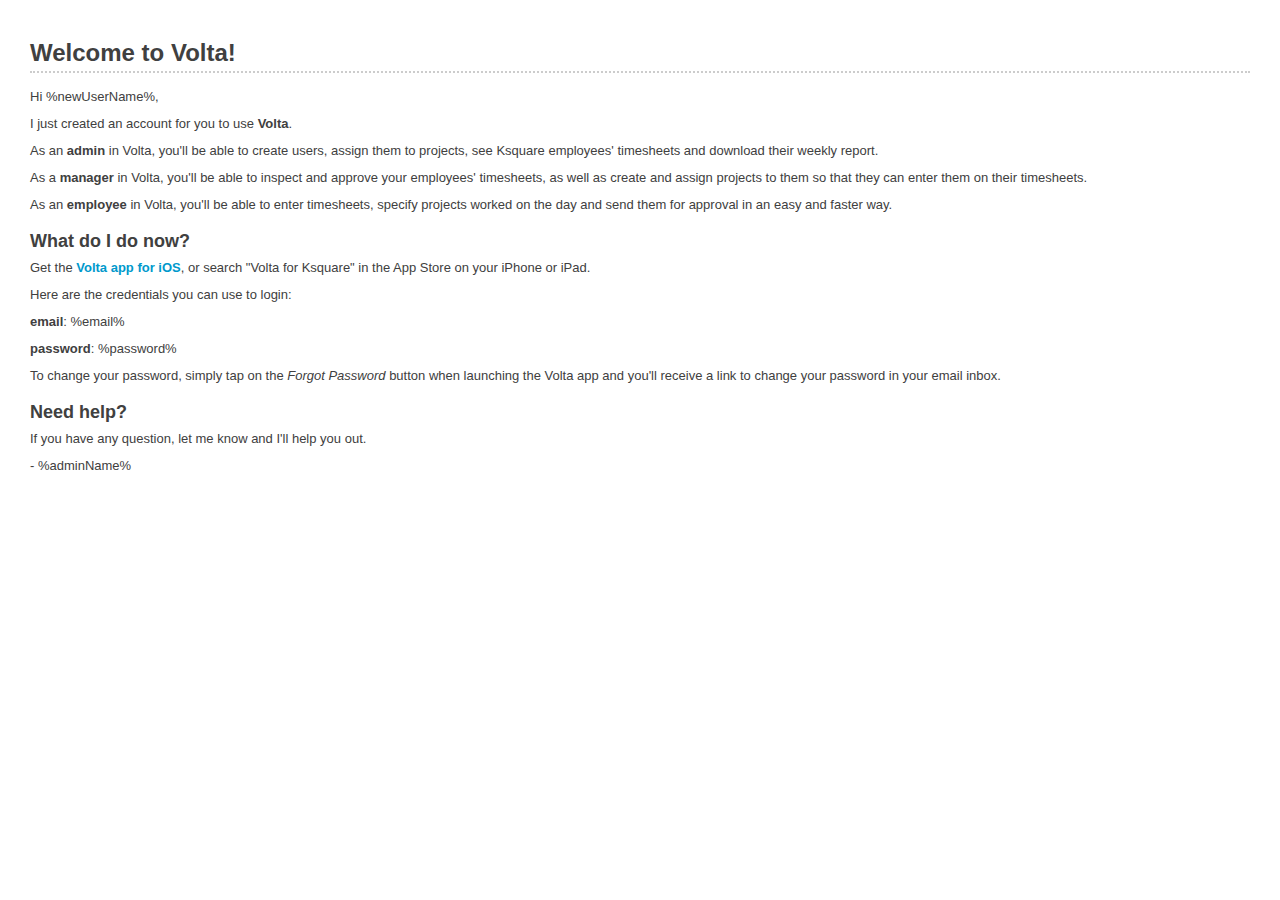
==== Volta/Welcome email.html @ e749e67a "UserDetail: Added a mail sheet for inviting the user already created to download the app with the cr" ====
<!DOCTYPE html>
<html>
<head>
<meta http-equiv="Content-Type" content="text/html; charset=utf-8" />
<title></title>
<style type="text/css">
html,body{margin:0;padding:0;}
body {padding: 20px}
h1,h2,h3,h4,h5,h6,p,blockquote,pre,a,abbr,acronym,address,cite,code,del,dfn,em,img,q,s,samp,small,strike,strong,sub,sup,tt,var,dd,dl,dt,li,ol,ul,fieldset,form,label,legend,button,table,caption,tbody,tfoot,thead,tr,th,td{margin:0;padding:0;border:0;font-weight:normal;font-style:normal;font-size:100%;line-height:1;font-family:inherit;}
table{border-collapse:collapse;border-spacing:0;}
ol,ul{list-style:none;}
q:before,q:after,blockquote:before,blockquote:after{content:"";}
html{overflow-y:scroll;font-size:100%;-webkit-text-size-adjust:100%;-ms-text-size-adjust:100%;}
a:focus{outline:thin dotted;}
a:hover,a:active{outline:0;}
article,aside,details,figcaption,figure,footer,header,hgroup,nav,section{display:block;}
audio,canvas,video{display:inline-block;*display:inline;*zoom:1;}
audio:not([controls]){display:none;}
sub,sup{font-size:75%;line-height:0;position:relative;vertical-align:baseline;}
sup{top:-0.5em;}
sub{bottom:-0.25em;}
img{border:0;-ms-interpolation-mode:bicubic;}
button,input,select,textarea{font-size:100%;margin:0;vertical-align:baseline;*vertical-align:middle;}
button,input{line-height:normal;*overflow:visible;}
button::-moz-focus-inner,input::-moz-focus-inner{border:0;padding:0;}
button,input[type="button"],input[type="reset"],input[type="submit"]{cursor:pointer;-webkit-appearance:button;}
input[type="search"]{-webkit-appearance:textfield;-webkit-box-sizing:content-box;-moz-box-sizing:content-box;box-sizing:content-box;}
input[type="search"]::-webkit-search-decoration{-webkit-appearance:none;}
textarea{overflow:auto;vertical-align:top;}
html,body{background-color:#ffffff;}
body{margin:0;font-family:"Helvetica Neue",Helvetica,Arial,sans-serif;font-size:13px;font-weight:normal;line-height:18px;color:#404040;}
.container{width:940px;margin-left:auto;margin-right:auto;zoom:1;}.container:before,.container:after{display:table;content:"";zoom:1;*display:inline;}
.container:after{clear:both;}
.container-fluid{position:relative;min-width:940px;padding-left:20px;padding-right:20px;zoom:1;}.container-fluid:before,.container-fluid:after{display:table;content:"";zoom:1;*display:inline;}
.container-fluid:after{clear:both;}
.container-fluid>.sidebar{float:left;width:220px;}
.container-fluid>.content{margin-left:240px;}
a{color:#0069d6;text-decoration:none;line-height:inherit;font-weight:inherit;}a:hover{color:#00438a;text-decoration:underline;}
.pull-right{float:right;}
.pull-left{float:left;}
.hide{display:none;}
.show{display:block;}
.row{zoom:1;margin-left:-20px;}.row:before,.row:after{display:table;content:"";zoom:1;*display:inline;}
.row:after{clear:both;}
p{font-size:13px;font-weight:normal;line-height:18px;margin-bottom:9px;}p small{font-size:11px;color:#bfbfbf;}
h1,h2,h3,h4,h5,h6{font-weight:bold;color:#404040;}h1 small,h2 small,h3 small,h4 small,h5 small,h6 small{color:#bfbfbf;}
h1{margin-bottom:18px;font-size:30px;line-height:36px;}h1 small{font-size:18px;}
h2{font-size:24px;line-height:36px;}h2 small{font-size:14px;}
h3,h4,h5,h6{line-height:36px;}
h3{font-size:18px;}h3 small{font-size:14px;}
h4{font-size:16px;}h4 small{font-size:12px;}
h5{font-size:14px;}
h6{font-size:13px;color:#bfbfbf;text-transform:uppercase;}
ul,ol{margin:0 0 18px 25px;}
ul ul,ul ol,ol ol,ol ul{margin-bottom:0;}
ul{list-style:disc;}
ol{list-style:decimal;}
li{line-height:18px;color:#808080;}
ul.unstyled{list-style:none;margin-left:0;}
dl{margin-bottom:18px;}dl dt,dl dd{line-height:18px;}
dl dt{font-weight:bold;}
dl dd{margin-left:9px;}
hr{margin:20px 0 19px;border:0;border-bottom:1px solid #eee;}
strong{font-style:inherit;font-weight:bold;}
em{font-style:italic;font-weight:inherit;line-height:inherit;}
.muted{color:#bfbfbf;}
blockquote{margin-bottom:18px;border-left:5px solid #eee;padding-left:15px;}blockquote p{font-size:14px;font-weight:300;line-height:18px;margin-bottom:0;}
blockquote small{display:block;font-size:12px;font-weight:300;line-height:18px;color:#bfbfbf;}blockquote small:before{content:'\2014 \00A0';}
address{display:block;line-height:18px;margin-bottom:18px;}
code,pre{padding:0 3px 2px;font-family:Monaco, Andale Mono, Courier New, monospace;font-size:12px;-webkit-border-radius:3px;-moz-border-radius:3px;border-radius:3px;}
code{padding:1px 3px;}
pre{background-color:#f5f5f5;display:block;padding:8.5px;margin:0 0 18px;line-height:18px;font-size:12px;border:1px solid #ccc;border:1px solid rgba(0, 0, 0, 0.15);-webkit-border-radius:3px;-moz-border-radius:3px;border-radius:3px;white-space:pre;white-space:pre-wrap;word-wrap:break-word;}
form{margin-bottom:18px;}
fieldset{margin-bottom:18px;padding-top:18px;}fieldset legend{display:block;padding-left:150px;font-size:19.5px;line-height:1;color:#404040;*padding:0 0 5px 145px;*line-height:1.5;}
form .clearfix{margin-bottom:18px;zoom:1;}form .clearfix:before,form .clearfix:after{display:table;content:"";zoom:1;*display:inline;}
form .clearfix:after{clear:both;}
label,input,select,textarea{font-family:"Helvetica Neue",Helvetica,Arial,sans-serif;font-size:13px;font-weight:normal;line-height:normal;}
label{padding-top:6px;font-size:13px;line-height:18px;float:left;width:130px;text-align:right;color:#404040;}
form .input{margin-left:150px;}
input[type=checkbox],input[type=radio]{cursor:pointer;}
input,textarea,select,.uneditable-input{display:inline-block;width:210px;height:18px;padding:4px;font-size:13px;line-height:18px;color:#808080;border:1px solid #ccc;-webkit-border-radius:3px;-moz-border-radius:3px;border-radius:3px;}
input[type=checkbox],input[type=radio]{width:auto;height:auto;padding:0;margin:3px 0;*margin-top:0;line-height:normal;border:none;}
input[type=file]{background-color:#ffffff;padding:initial;border:initial;line-height:initial;-webkit-box-shadow:none;-moz-box-shadow:none;box-shadow:none;}
input[type=button],input[type=reset],input[type=submit]{width:auto;height:auto;}
select,input[type=file]{height:27px;line-height:27px;*margin-top:4px;}
select[multiple]{height:inherit;}
textarea{height:auto;}
.uneditable-input{background-color:#ffffff;display:block;border-color:#eee;-webkit-box-shadow:inset 0 1px 2px rgba(0, 0, 0, 0.025);-moz-box-shadow:inset 0 1px 2px rgba(0, 0, 0, 0.025);box-shadow:inset 0 1px 2px rgba(0, 0, 0, 0.025);cursor:not-allowed;}
:-moz-placeholder{color:#bfbfbf;}
::-webkit-input-placeholder{color:#bfbfbf;}
input,textarea{-webkit-transition:border linear 0.2s,box-shadow linear 0.2s;-moz-transition:border linear 0.2s,box-shadow linear 0.2s;-ms-transition:border linear 0.2s,box-shadow linear 0.2s;-o-transition:border linear 0.2s,box-shadow linear 0.2s;transition:border linear 0.2s,box-shadow linear 0.2s;-webkit-box-shadow:inset 0 1px 3px rgba(0, 0, 0, 0.1);-moz-box-shadow:inset 0 1px 3px rgba(0, 0, 0, 0.1);box-shadow:inset 0 1px 3px rgba(0, 0, 0, 0.1);}
input:focus,textarea:focus{outline:0;border-color:rgba(82, 168, 236, 0.8);-webkit-box-shadow:inset 0 1px 3px rgba(0, 0, 0, 0.1),0 0 8px rgba(82, 168, 236, 0.6);-moz-box-shadow:inset 0 1px 3px rgba(0, 0, 0, 0.1),0 0 8px rgba(82, 168, 236, 0.6);box-shadow:inset 0 1px 3px rgba(0, 0, 0, 0.1),0 0 8px rgba(82, 168, 236, 0.6);}
input[type=file]:focus,input[type=checkbox]:focus,select:focus{-webkit-box-shadow:none;-moz-box-shadow:none;box-shadow:none;outline:1px dotted #666;}
form div.clearfix.error{background:#fae5e3;padding:10px 0;margin:-10px 0 10px;-webkit-border-radius:4px;-moz-border-radius:4px;border-radius:4px;}form div.clearfix.error>label,form div.clearfix.error span.help-inline,form div.clearfix.error span.help-block{color:#9d261d;}
form div.clearfix.error input,form div.clearfix.error textarea{border-color:#c87872;-webkit-box-shadow:0 0 3px rgba(171, 41, 32, 0.25);-moz-box-shadow:0 0 3px rgba(171, 41, 32, 0.25);box-shadow:0 0 3px rgba(171, 41, 32, 0.25);}form div.clearfix.error input:focus,form div.clearfix.error textarea:focus{border-color:#b9554d;-webkit-box-shadow:0 0 6px rgba(171, 41, 32, 0.5);-moz-box-shadow:0 0 6px rgba(171, 41, 32, 0.5);box-shadow:0 0 6px rgba(171, 41, 32, 0.5);}
form div.clearfix.error .input-prepend span.add-on,form div.clearfix.error .input-append span.add-on{background:#f4c8c5;border-color:#c87872;color:#b9554d;}
table{width:100%;margin-bottom:18px;padding:0;border-collapse:separate;*border-collapse:collapse;font-size:13px;border:1px solid #ddd;-webkit-border-radius:4px;-moz-border-radius:4px;border-radius:4px;}table th,table td{padding:10px 10px 9px;line-height:18px;text-align:left;}
table th{padding-top:9px;font-weight:bold;vertical-align:middle;border-bottom:1px solid #ddd;}
table td{vertical-align:top;}
table th+th,table td+td{border-left:1px solid #ddd;}
table tr+tr td{border-top:1px solid #ddd;}
table tbody tr:first-child td:first-child{-webkit-border-radius:4px 0 0 0;-moz-border-radius:4px 0 0 0;border-radius:4px 0 0 0;}
table tbody tr:first-child td:last-child{-webkit-border-radius:0 4px 0 0;-moz-border-radius:0 4px 0 0;border-radius:0 4px 0 0;}
table tbody tr:last-child td:first-child{-webkit-border-radius:0 0 0 4px;-moz-border-radius:0 0 0 4px;border-radius:0 0 0 4px;}
table tbody tr:last-child td:last-child{-webkit-border-radius:0 0 4px 0;-moz-border-radius:0 0 4px 0;border-radius:0 0 4px 0;}
.zebra-striped tbody tr:nth-child(odd) td{background-color:#f9f9f9;}
.zebra-striped tbody tr:hover td{background-color:#f5f5f5;}
.zebra-striped .header{cursor:pointer;}.zebra-striped .header:after{content:"";float:right;margin-top:7px;border-width:0 4px 4px;border-style:solid;border-color:#000 transparent;visibility:hidden;}
.zebra-striped .header:hover:after{visibility:visible;}
footer{margin-top:17px;padding-top:17px;border-top:1px solid #eee;}
.page-header{margin-bottom:17px;border-bottom:1px solid #ddd;-webkit-box-shadow:0 1px 0 rgba(255, 255, 255, 0.5);-moz-box-shadow:0 1px 0 rgba(255, 255, 255, 0.5);box-shadow:0 1px 0 rgba(255, 255, 255, 0.5);}.page-header h1{margin-bottom:8px;}
.close{float:right;color:#000000;font-size:20px;font-weight:bold;line-height:13.5px;text-shadow:0 1px 0 #ffffff;filter:alpha(opacity=20);-khtml-opacity:0.2;-moz-opacity:0.2;opacity:0.2;}.close:hover{color:#000000;text-decoration:none;filter:alpha(opacity=40);-khtml-opacity:0.4;-moz-opacity:0.4;opacity:0.4;}

pre {
	padding: 0;
	margin: 10px 0px 10px;
	overflow: auto; /*--If the Code exceeds the width, a scrolling is available--*/
	overflow-Y: hidden;  /*--Hides vertical scroll created by IE--*/
}
pre code {
	margin: 5px;  /*--Left Margin--*/
	padding: 0px;
	display: block;
    line-height: 18px;
}
.center { text-align:center}
.left {text-align:left}
.right {text-align:right}

</style><style type="text/css">
body {
	font-family: "Geneva", Arial, sans-serif;
	font-size: 13px;
	margin: 10px;
}

a, a:visited {
	color: #09c;
}

a:hover {
	color: #336699;
	text-decoration: none;
}

h1 {
	margin: 0px 0px 10px;	
	font-weight: bold;
}

h2 {
	border-bottom: 2px dotted #ccc;
	margin: 5px 0px 15px;	
}

h6 {
	color: #09c;
}

blockquote {
	font-family: "Georgia", Courier New, courier, sans-serif;
	background: #efefef;
	padding: 5px 10px;
	border: solid 1px #ddd;
	margin: 15px;
	-webkit-border-radius:6px;
	-moz-border-radius:6px;
	border-radius:6px;
	color:  #333;
	
}

ul, ol {
	margin-bottom: 15px;
}

li {
	padding: 3px;
}



code {
	background-color: #f1f1f1;
    color: #336699;
}

pre {
	background-color: #f1f1f1;
}

pre > code {
	margin: 0px;
	padding: 5px;
	border: 0px;
	background-color: #f1f1f1;
}


</style></head>
<body>
<h2 id="toc_0">Welcome to Volta!</h2>

<p>Hi %newUserName%,</p>

<p>I just created an account for you to use <strong>Volta</strong>.</p>

<p>As an <strong>admin</strong> in Volta, you&#39;ll be able to create users, assign them to projects, see Ksquare employees&#39; timesheets and download their weekly report.</p>

<p>As a <strong>manager</strong> in Volta, you&#39;ll be able to inspect and approve your employees&#39; timesheets, as well as create and assign projects to them so that they can enter them on their timesheets.</p>

<p>As an <strong>employee</strong> in Volta, you&#39;ll be able to enter timesheets, specify projects worked on the day and send them for approval in an easy and faster way. </p>

<h3 id="toc_1">What do I do now?</h3>

<p>Get the <strong><a href="https://appsto.re/i67L4k3">Volta app for iOS</a></strong>, or search &quot;Volta for Ksquare&quot; in the App Store on your iPhone or iPad.</p>

<p>Here are the credentials you can use to login:</p>

<p><strong>email</strong>: %email%</p>

<p><strong>password</strong>: %password%</p>

<p>To change your password, simply tap on the <em>Forgot Password</em> button when launching the Volta app and you&#39;ll receive a link to change your password in your email inbox.</p>

<h3 id="toc_2">Need help?</h3>

<p>If you have any question, let me know and I&#39;ll help you out.</p>

<p>- %adminName%</p>

</body>
</html>
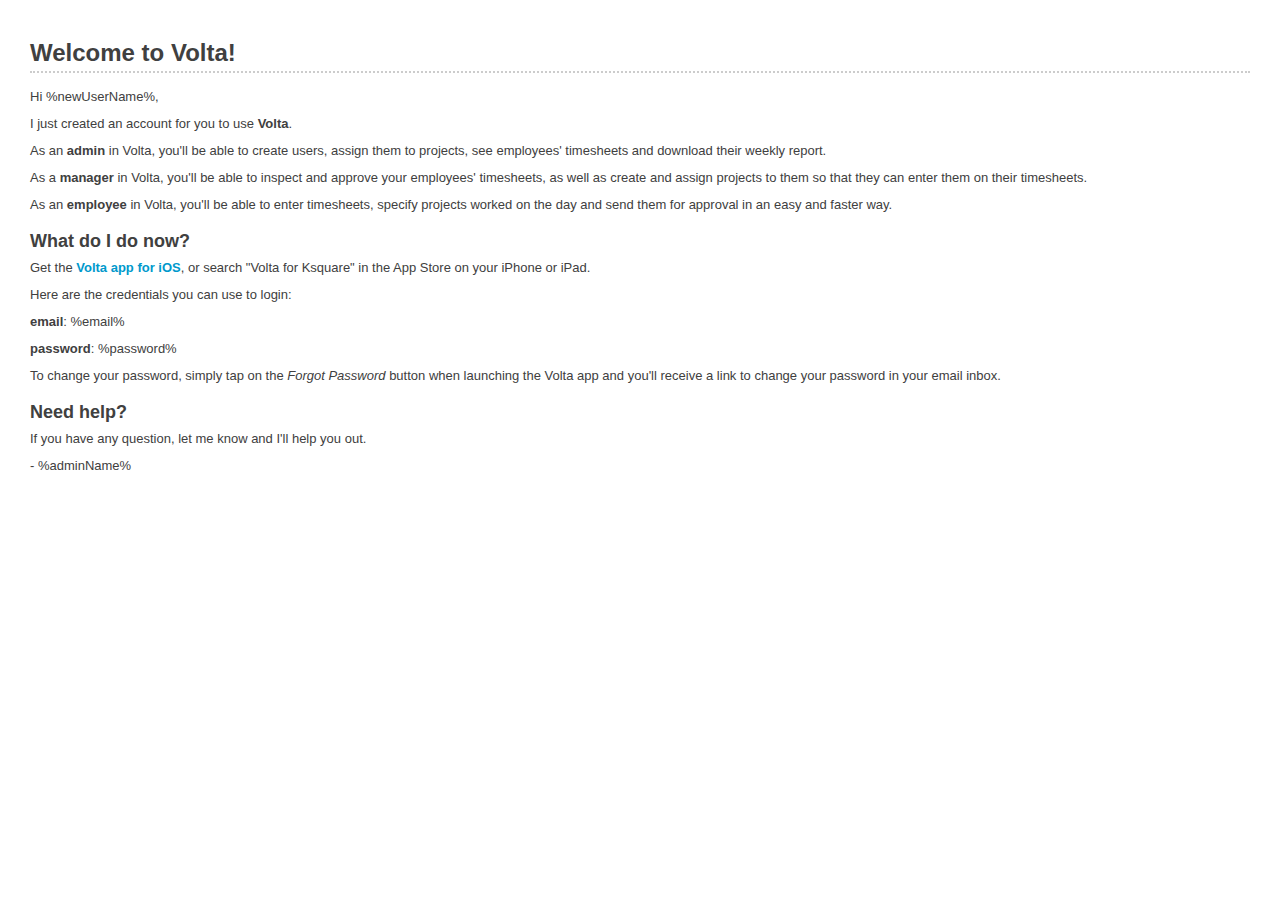
==== commit c6440aaa: "Cleaned up, added info to readme and changed Firebase to point to new instance" ====
--- a/Volta/Welcome email.html
+++ b/Volta/Welcome email.html
@@ -205,7 +205,7 @@
 
 <p>I just created an account for you to use <strong>Volta</strong>.</p>
 
-<p>As an <strong>admin</strong> in Volta, you&#39;ll be able to create users, assign them to projects, see Ksquare employees&#39; timesheets and download their weekly report.</p>
+<p>As an <strong>admin</strong> in Volta, you&#39;ll be able to create users, assign them to projects, see employees&#39; timesheets and download their weekly report.</p>
 
 <p>As a <strong>manager</strong> in Volta, you&#39;ll be able to inspect and approve your employees&#39; timesheets, as well as create and assign projects to them so that they can enter them on their timesheets.</p>
 
@@ -230,4 +230,4 @@
 <p>- %adminName%</p>
 
 </body>
-</html>+</html>
